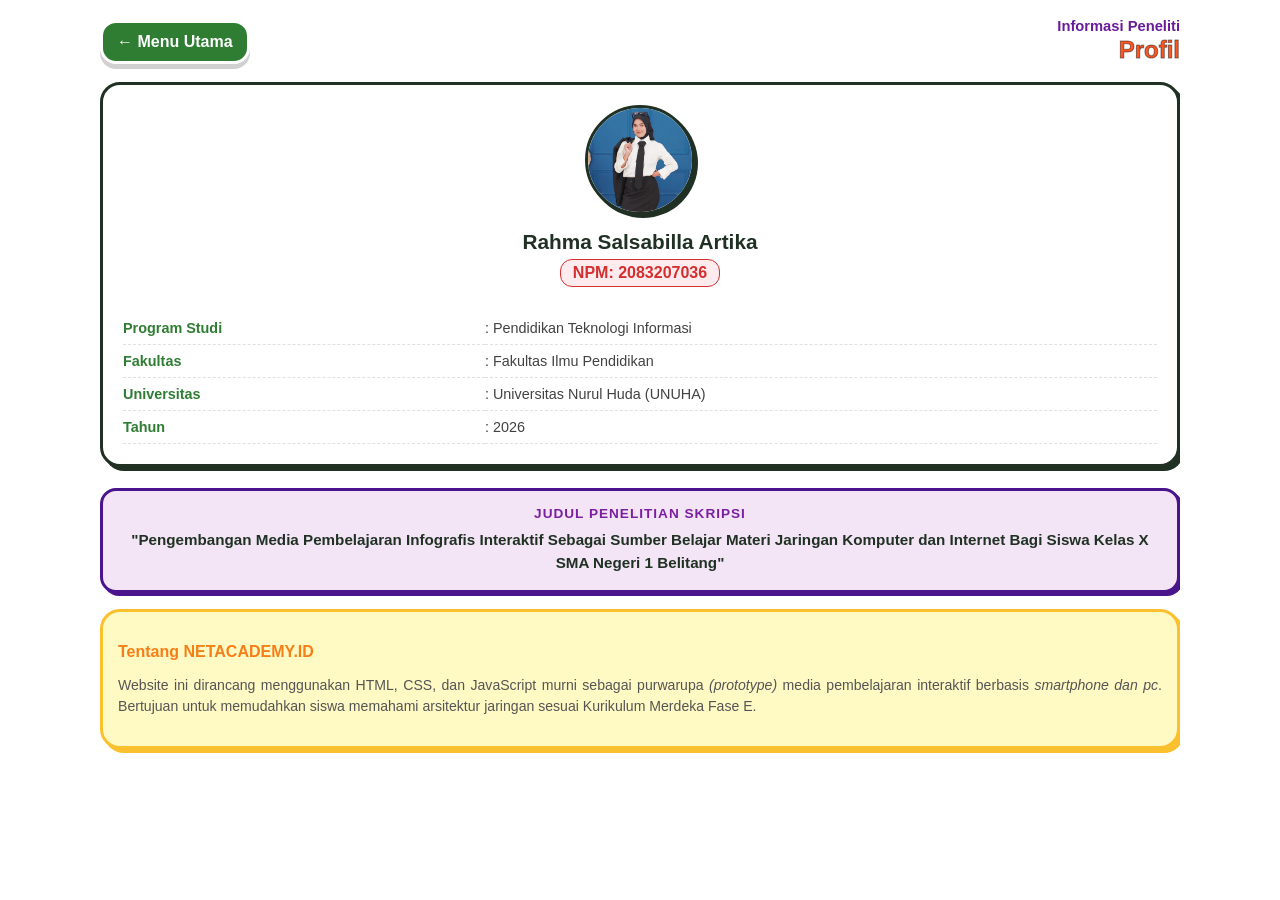
==== Jaringan Komputer dan Internet/profil.html @ aea263b1 "Add files via upload" ====
<!DOCTYPE html>
<html lang="id">
<head>
    <meta charset="UTF-8">
    <meta name="viewport" content="width=device-width, initial-scale=1.0, maximum-scale=1.0, user-scalable=no">
    <title>NETACADEMY - Profil Pengembang</title>
    <link rel="stylesheet" href="belajar.css">
    <style>
        .profil-container {
            display: flex;
            flex-direction: column;
            gap: 16px;
            margin-top: 10px;
        }

        /* Desain Card Profil */
        .profil-card {
            background: #ffffff;
            border: 3px solid #203124;
            border-radius: 20px;
            padding: 20px;
            box-shadow: 4px 4px 0px #203124;
            text-align: center;
        }

        /* BINGKAI AVATAR BULAT FOTO REAL */
        .avatar-container {
            width: 110px;
            height: 110px;
            background: #ffffff;
            border: 3px solid #203124;
            border-radius: 50%;
            margin: 0 auto 15px auto;
            display: flex;
            justify-content: center;
            align-items: center;
            box-shadow: 3px 3px 0px #203124;
            overflow: hidden; /* Memotong gambar agar tetap bulat sempurna */
        }

        .avatar-container img {
            width: 100%;
            height: 100%;
            object-fit: cover; /* Menjaga proporsi wajah agar tidak gepeng */
            display: block;
        }

        /* Teks Identitas */
        .nama-pengembang {
            font-size: 1.3rem;
            font-weight: 900;
            color: #203124;
            margin-bottom: 5px;
        }

        .npm-pengembang {
            font-size: 1rem;
            color: #d32f2f;
            font-weight: bold;
            margin-bottom: 15px;
            background: #ffebee;
            display: inline-block;
            padding: 4px 12px;
            border-radius: 12px;
            border: 1px solid #d32f2f;
        }

        /* Tabel Biodata Rapi */
        .bio-table {
            width: 100%;
            text-align: left;
            border-collapse: collapse;
            margin-top: 10px;
        }

        .bio-table td {
            padding: 8px 0;
            font-size: 0.9rem;
            color: #424242;
            border-bottom: 1px dashed #e0e0e0;
        }

        .bio-table td:first-child {
            font-weight: bold;
            color: #2e7d32;
            width: 35%;
        }

        /* Card Judul Skripsi */
        .skripsi-card {
            background: #f3e5f5;
            border: 3px solid #4a148c;
            border-radius: 16px;
            padding: 15px;
            box-shadow: 3px 3px 0px #4a148c;
            text-align: center;
            margin-top: 5px;
        }

        .skripsi-title-label {
            font-size: 0.85rem;
            font-weight: bold;
            color: #7b1fa2;
            margin-bottom: 8px;
            text-transform: uppercase;
            letter-spacing: 1px;
        }

        .skripsi-title {
            font-size: 0.95rem;
            font-weight: 900;
            color: #203124;
            line-height: 1.5;
        }
    </style>
</head>
<body>
    <main class="page-shell">
        <header class="app-header">
            <a class="back-btn" href="index.html">&#8592; Menu Utama</a>
            <div class="title-block" style="text-align: right;">
                <p class="eyebrow">Informasi Peneliti</p>
                <h1 style="font-size: 1.5rem; font-weight: 900;">Profil</h1>
            </div>
        </header>

        <div class="profil-container">
            
            <div class="profil-card">
                <div class="avatar-container">
                    <img src="foto caca.jpeg" alt="Foto Rahma Salsabilla Artika">
                </div>
                
                <div class="nama-pengembang">Rahma Salsabilla Artika</div>
                <div class="npm-pengembang">NPM: 2083207036</div>

                <table class="bio-table">
                    <tr>
                        <td>Program Studi</td>
                        <td>: Pendidikan Teknologi Informasi</td>
                    </tr>
                    <tr>
                        <td>Fakultas</td>
                        <td>: Fakultas Ilmu Pendidikan</td>
                    </tr>
                    <tr>
                        <td>Universitas</td>
                        <td>: Universitas Nurul Huda (UNUHA)</td>
                    </tr>
                    <tr>
                        <td>Tahun</td>
                        <td>: 2026</td>
                    </tr>
                </table>
            </div>

            <div class="skripsi-card">
                <div class="skripsi-title-label">Judul Penelitian Skripsi</div>
                <div class="skripsi-title">
                    "Pengembangan Media Pembelajaran Infografis Interaktif Sebagai Sumber Belajar Materi Jaringan Komputer dan Internet Bagi Siswa Kelas X SMA Negeri 1 Belitang"
                </div>
            </div>

            <div class="profil-card" style="background: #fff9c4; border-color: #fbc02d; box-shadow: 4px 4px 0px #fbc02d; text-align: left; padding: 15px;">
                <p style="font-weight: 900; color: #f57f17; font-size: 1rem; margin-bottom: 5px;">Tentang NETACADEMY.ID</p>
                <p style="font-size: 0.88rem; color: #555; line-height: 1.5; text-align: justify;">
                    Website ini dirancang menggunakan HTML, CSS, dan JavaScript murni sebagai purwarupa <i>(prototype)</i> media pembelajaran interaktif berbasis <i>smartphone dan pc</i>. Bertujuan untuk memudahkan siswa memahami arsitektur jaringan sesuai Kurikulum Merdeka Fase E.
                </p>
            </div>

        </div>
    </main>
</body>
</html>
---- Jaringan Komputer dan Internet/belajar.css ----
* {
    box-sizing: border-box;
}

button,
div,
span,
p,
h1,
h2,
strong,
article {
    min-width: 0;
    max-width: 100%;
    overflow-wrap: anywhere;
}

body {
    margin: 0;
    min-height: 100vh;
    font-family: Arial, Helvetica, sans-serif;
    color: #203124;
    background:
        linear-gradient(rgba(255,255,255,0.68), rgba(255,255,255,0.75)),
        url('bg menu aksara.png') center / cover no-repeat fixed;
    overflow-x: hidden;
}

.page-shell {
    width: min(1080px, calc(100vw - 28px));
    margin: 0 auto;
    padding: 18px 0 28px;
    overflow-x: hidden;
}

.app-header {
    display: flex;
    align-items: center;
    justify-content: space-between;
    gap: 14px;
    margin-bottom: 16px;
}

.back-btn,
.primary-btn,
.ghost-btn,
.choice-btn {
    border: 3px solid #fff;
    border-radius: 16px;
    cursor: pointer;
    font-weight: 900;
    font-family: inherit;
    box-shadow: 0 5px 0 rgba(0,0,0,0.18);
}

.back-btn {
    color: #fff;
    background: #2e7d32;
    padding: 10px 14px;
    text-decoration: none;
}

.title-block {
    text-align: center;
    flex: 1;
}

.eyebrow {
    margin: 0;
    color: #6a1b9a;
    font-size: 0.92rem;
    font-weight: 900;
}

h1 {
    margin: 2px 0;
    color: #ff5722;
    font-size: clamp(1.7rem, 4vw, 2.8rem);
    -webkit-text-stroke: 1px rgba(0,0,0,0.45);
    overflow-wrap: normal;
}

.subtitle {
    margin: 0;
    font-size: 0.98rem;
    font-weight: 700;
}

.panel {
    background: rgba(255,255,255,0.78);
    border: 4px dashed #fff;
    border-radius: 24px;
    padding: 16px;
    box-shadow: 0 10px 24px rgba(0,0,0,0.16);
    backdrop-filter: blur(5px);
    overflow: hidden;
    min-width: 0;
}

.grid-two {
    display: grid;
    grid-template-columns: minmax(280px, 1fr) minmax(280px, 0.9fr);
    gap: 16px;
    align-items: start;
}

.hero-card {
    background: #fff8e1;
    border: 4px solid #ff9800;
    border-radius: 20px;
    padding: 16px;
    min-width: 0;
}

.aksara-big {
    min-height: 170px;
    display: grid;
    place-items: center;
    color: #2e7d32;
    font-size: clamp(4.6rem, 14vw, 8.5rem);
    font-weight: 900;
    line-height: 1;
}

.latin-name {
    margin: 0;
    text-align: center;
    color: #6a1b9a;
    font-size: 1.5rem;
    font-weight: 900;
}

.info-list {
    display: grid;
    gap: 10px;
}

.info-item {
    background: #fff;
    border-left: 8px solid #4caf50;
    border-radius: 14px;
    padding: 10px;
    font-weight: 800;
}

.controls {
    display: flex;
    flex-wrap: wrap;
    gap: 10px;
    justify-content: center;
    margin-top: 14px;
}

.controls > button,
.star-check button,
.choice-btn,
.mode-btn {
    min-width: 0;
    overflow-wrap: anywhere;
}

.mini-title {
    margin: 0 0 10px;
    color: #2e7d32;
    font-size: 1.2rem;
    font-weight: 900;
    text-align: center;
}

.badge-row {
    display: grid;
    grid-template-columns: repeat(auto-fit, minmax(120px, 1fr));
    gap: 10px;
    margin-top: 14px;
}

.badge {
    background: #fff;
    border: 3px solid #ffb300;
    border-radius: 16px;
    padding: 10px;
    text-align: center;
    font-weight: 900;
    box-shadow: 0 4px 0 rgba(0,0,0,0.12);
}

.badge strong {
    display: block;
    color: #ff5722;
    font-size: 1.35rem;
}

.primary-btn {
    background: #ff5722;
    color: #fff;
    padding: 11px 16px;
    line-height: 1.1;
}

.ghost-btn {
    background: #ffb300;
    color: #3d2b00;
    padding: 10px 14px;
    line-height: 1.1;
}

.mode-tabs {
    display: grid;
    grid-template-columns: repeat(auto-fit, minmax(110px, 1fr));
    gap: 10px;
    margin: 0 0 14px;
}

.mode-btn {
    background: #fff;
    border: 3px solid #4caf50;
    border-radius: 16px;
    padding: 10px;
    cursor: pointer;
    font-family: inherit;
    font-weight: 900;
    box-shadow: 0 4px 0 rgba(0,0,0,0.12);
}

.mode-btn.active {
    background: #e8f5e9;
    border-color: #ff5722;
    color: #ff5722;
}

.lesson-strip {
    display: grid;
    grid-template-columns: repeat(auto-fit, minmax(78px, 1fr));
    gap: 10px;
    margin-top: 16px;
}

.letter-chip {
    background: #fff;
    border: 3px solid #4caf50;
    border-radius: 16px;
    min-height: 92px;
    padding: 8px;
    cursor: pointer;
    font-family: inherit;
    font-weight: 900;
    box-shadow: 0 4px 0 rgba(0,0,0,0.14);
}

.letter-chip.active {
    background: #e8f5e9;
    border-color: #ff5722;
}

.chip-symbol {
    display: block;
    font-size: 2.3rem;
    color: #2e7d32;
    line-height: 1.1;
}

.song-lines {
    display: grid;
    gap: 10px;
}

.song-line {
    background: #fff;
    border-radius: 16px;
    padding: 12px;
    border: 3px solid #ffcc80;
    color: #3d2b00;
    font-size: 1.05rem;
    font-weight: 900;
}

.song-line.active {
    background: #fff3e0;
    border-color: #ff5722;
    transform: scale(1.01);
}

.practice-box {
    margin-top: 16px;
    background: #f1f8e9;
    border: 4px solid #4caf50;
    border-radius: 20px;
    padding: 14px;
}

.clap-meter {
    display: grid;
    grid-template-columns: repeat(8, 1fr);
    gap: 6px;
    margin-top: 10px;
}

.clap-dot {
    height: 18px;
    border-radius: 999px;
    background: #dcedc8;
    border: 2px solid #fff;
}

.clap-dot.on {
    background: #ff5722;
}

.writing-board {
    display: block;
    width: 100%;
    height: clamp(230px, 31vw, 360px);
    background: #fff;
    border: 5px solid #4caf50;
    border-radius: 22px;
    touch-action: none;
    cursor: crosshair;
}

.trace-guide {
    position: relative;
    min-width: 0;
    width: 100%;
}

.trace-symbol {
    position: absolute;
    inset: 0 0 auto;
    height: clamp(230px, 31vw, 360px);
    display: grid;
    place-items: center;
    color: rgba(46,125,50,0.12);
    font-size: clamp(6rem, 17vw, 13rem);
    font-weight: 900;
    pointer-events: none;
}

.tool-row {
    display: flex;
    flex-wrap: wrap;
    gap: 10px;
    justify-content: center;
    margin-top: 10px;
}

.swatch {
    width: 42px;
    height: 42px;
    border: 3px solid #fff;
    border-radius: 50%;
    cursor: pointer;
    box-shadow: 0 4px 0 rgba(0,0,0,0.16);
}

.swatch.active {
    outline: 4px solid #ffb300;
}

.star-check {
    display: grid;
    grid-template-columns: repeat(3, 1fr);
    gap: 10px;
    margin-top: 12px;
}

.star-check button {
    min-height: 64px;
}

.quiz-card {
    max-width: 760px;
    margin: 0 auto;
}

.score-row {
    display: flex;
    justify-content: space-between;
    gap: 10px;
    margin-bottom: 12px;
    font-weight: 900;
}

.question-symbol {
    display: grid;
    place-items: center;
    min-height: 190px;
    border-radius: 22px;
    background: #fff8e1;
    border: 4px solid #ff9800;
    color: #2e7d32;
    font-size: clamp(3.2rem, 10vw, 8rem);
    font-weight: 900;
    text-align: center;
}

.choices {
    display: grid;
    grid-template-columns: repeat(2, minmax(0, 1fr));
    gap: 12px;
    margin-top: 14px;
}

.choice-btn {
    min-height: 70px;
    background: #fff;
    color: #203124;
    font-size: 1.05rem;
    padding: 8px;
    line-height: 1.15;
}

.choice-btn.correct {
    background: #c8e6c9;
    border-color: #2e7d32;
}

.choice-btn.wrong {
    background: #ffcdd2;
    border-color: #c62828;
}

.feedback {
    min-height: 42px;
    margin-top: 12px;
    text-align: center;
    font-size: 1.15rem;
    font-weight: 900;
    color: #6a1b9a;
}

.cards-grid {
    display: grid;
    grid-template-columns: repeat(auto-fit, minmax(190px, 1fr));
    gap: 14px;
}

.mark-card {
    background: #fff;
    border: 4px solid #4caf50;
    border-radius: 20px;
    padding: 14px;
}

.mark-symbol {
    width: 76px;
    height: 76px;
    display: grid;
    place-items: center;
    border-radius: 18px;
    background: #fff8e1;
    border: 3px solid #ff9800;
    color: #2e7d32;
    font-size: 2.7rem;
    font-weight: 900;
}

.mark-card h2 {
    margin: 10px 0 4px;
    color: #ff5722;
}

.mark-card p {
    margin: 5px 0;
    font-weight: 750;
}

.match-board {
    display: grid;
    grid-template-columns: repeat(auto-fit, minmax(150px, 1fr));
    gap: 10px;
    margin-top: 14px;
}

.match-card {
    min-height: 76px;
    background: #fff;
    border: 3px solid #6a1b9a;
    border-radius: 16px;
    cursor: pointer;
    font-family: inherit;
    font-weight: 900;
    color: #203124;
    box-shadow: 0 4px 0 rgba(0,0,0,0.12);
    padding: 8px;
    line-height: 1.15;
}

.match-card.selected {
    background: #fff3e0;
    border-color: #ff5722;
}

.match-card.done {
    background: #c8e6c9;
    border-color: #2e7d32;
}

.feature-nav {
    display: grid;
    grid-template-columns: repeat(auto-fit, minmax(118px, 1fr));
    gap: 10px;
    margin-bottom: 14px;
}

.feature-panel {
    display: none;
}

.feature-panel.active {
    display: block;
}

.vocab-card {
    background: #fff;
    border: 4px solid #4caf50;
    border-radius: 20px;
    padding: 14px;
    text-align: center;
    font-weight: 900;
    box-shadow: 0 5px 0 rgba(0,0,0,0.12);
    min-width: 0;
}

.vocab-icon {
    display: grid;
    place-items: center;
    min-height: 92px;
    font-size: 3.1rem;
}

.vocab-word {
    color: #ff5722;
    font-size: 1.35rem;
}

.vocab-meaning {
    color: #2e7d32;
    font-size: 0.92rem;
}

.color-tile {
    min-height: 170px;
    display: grid;
    place-items: center;
    border: 5px solid #fff;
    border-radius: 22px;
    color: #fff;
    font-size: clamp(2rem, 8vw, 4rem);
    font-weight: 900;
    text-shadow: 0 3px 8px rgba(0,0,0,0.35);
}

.dialog-list {
    display: grid;
    gap: 10px;
}

.dialog-bubble {
    max-width: 84%;
    padding: 12px;
    border-radius: 18px;
    background: #fff;
    border: 3px solid #4caf50;
    font-weight: 900;
}

.dialog-bubble.right {
    justify-self: end;
    border-color: #ff9800;
    background: #fff8e1;
}

.daily-list {
    display: grid;
    grid-template-columns: repeat(auto-fit, minmax(150px, 1fr));
    gap: 10px;
}

.memory-grid {
    display: grid;
    grid-template-columns: repeat(auto-fit, minmax(110px, 1fr));
    gap: 10px;
}

.memory-card {
    min-height: 92px;
    border: 3px solid #6a1b9a;
    border-radius: 18px;
    background: #fff;
    color: #203124;
    font-family: inherit;
    font-size: 1rem;
    font-weight: 900;
    cursor: pointer;
    box-shadow: 0 4px 0 rgba(0,0,0,0.12);
    overflow-wrap: anywhere;
    line-height: 1.15;
}

.memory-card.hidden-word {
    background: #6a1b9a;
    color: #fff;
}

.memory-card.done {
    background: #c8e6c9;
    border-color: #2e7d32;
    color: #203124;
}

@media (max-width: 760px) {
    body {
        background-attachment: scroll;
        background:
            linear-gradient(rgba(255,255,255,0.68), rgba(255,255,255,0.75)),
            url('bg_mobile.png') center / cover no-repeat scroll;
    }

    .page-shell {
        width: min(100vw - 18px, 560px);
        padding-top: 10px;
        padding-bottom: 18px;
    }

    .app-header {
        align-items: stretch;
        flex-direction: column;
        gap: 8px;
        margin-bottom: 10px;
    }

    h1 {
        font-size: clamp(1.55rem, 8vw, 2.15rem);
        -webkit-text-stroke: 0.5px rgba(0,0,0,0.35);
    }

    .subtitle {
        font-size: 0.86rem;
    }

    .panel {
        padding: 10px;
        border-width: 3px;
        border-radius: 18px;
    }

    .grid-two,
    .choices {
        grid-template-columns: 1fr;
        gap: 10px;
    }

    .hero-card {
        padding: 10px;
        border-width: 3px;
        border-radius: 16px;
    }

    .aksara-big {
        min-height: 104px;
        font-size: clamp(3.8rem, 28vw, 6rem);
    }

    .latin-name {
        font-size: 1.15rem;
    }

    .back-btn {
        text-align: center;
    }

    .info-item {
        padding: 8px;
        font-size: 0.82rem;
    }

    .controls {
        gap: 8px;
        margin-top: 10px;
    }

    .primary-btn,
    .ghost-btn {
        padding: 9px 10px;
        font-size: 0.82rem;
        min-height: 38px;
    }

    .badge-row {
        grid-template-columns: repeat(2, minmax(0, 1fr));
        gap: 8px;
    }

    .score-row {
        align-items: center;
        flex-wrap: wrap;
        font-size: 0.86rem;
    }

    .badge {
        padding: 8px;
        font-size: 0.78rem;
    }

    .badge strong {
        font-size: 1.1rem;
    }

    .writing-board {
        height: clamp(210px, 68vw, 300px);
        border-width: 4px;
        border-radius: 18px;
    }

    .trace-symbol {
        height: clamp(210px, 68vw, 300px);
        font-size: clamp(5.5rem, 42vw, 10rem);
    }

    .swatch {
        width: 36px;
        height: 36px;
    }

    .star-check {
        grid-template-columns: 1fr;
        gap: 8px;
    }

    .star-check button,
    .choice-btn {
        min-height: 52px;
        font-size: 0.9rem;
    }

    .lesson-strip {
        grid-template-columns: repeat(auto-fit, minmax(68px, 1fr));
        gap: 8px;
        margin-top: 10px;
    }

    .letter-chip {
        min-height: 74px;
        padding: 6px 4px;
        border-radius: 12px;
        font-size: 0.72rem;
    }

    .chip-symbol {
        font-size: 1.85rem;
    }

    .feature-nav {
        grid-template-columns: repeat(2, minmax(0, 1fr));
        gap: 8px;
        margin-bottom: 10px;
    }

    .feature-nav.panel {
        padding: 8px;
    }

    .mode-tabs {
        grid-template-columns: repeat(2, minmax(0, 1fr));
        gap: 8px;
    }

    .mode-btn {
        min-height: 46px;
        padding: 8px 6px;
        font-size: 0.78rem;
    }

    .cards-grid,
    .daily-list {
        grid-template-columns: repeat(2, minmax(0, 1fr));
        gap: 8px;
    }

    .vocab-card {
        padding: 9px 6px;
        border-width: 3px;
        border-radius: 16px;
    }

    .vocab-icon {
        min-height: 70px;
        font-size: 2.4rem;
    }

    .vocab-word {
        font-size: 1rem;
        overflow-wrap: anywhere;
    }

    .vocab-meaning {
        font-size: 0.78rem;
        overflow-wrap: anywhere;
    }

    .match-board {
        grid-template-columns: repeat(2, minmax(0, 1fr));
        gap: 8px;
    }

    .match-card,
    .memory-card {
        min-height: 66px;
        padding: 6px;
        font-size: 0.82rem;
    }

    .color-tile {
        min-height: 130px;
        border-width: 4px;
        font-size: clamp(1.6rem, 10vw, 2.7rem);
    }

    .dialog-bubble {
        max-width: 100%;
        font-size: 0.9rem;
    }

    .memory-grid {
        grid-template-columns: repeat(2, minmax(0, 1fr));
    }
}

@media (min-width: 761px) and (max-width: 1020px) {
    .page-shell {
        width: min(940px, calc(100vw - 24px));
    }

    .grid-two {
        grid-template-columns: 1fr;
    }

    .writing-board,
    .trace-symbol {
        height: clamp(280px, 48vw, 380px);
    }

    .trace-symbol {
        font-size: clamp(8rem, 28vw, 14rem);
    }
}

@media (max-width: 390px) {
    .badge-row,
    .mode-tabs {
        grid-template-columns: 1fr;
    }

    .feature-nav {
        grid-template-columns: repeat(2, minmax(0, 1fr));
    }

    .cards-grid,
    .daily-list {
        grid-template-columns: 1fr;
    }

    .lesson-strip {
        grid-template-columns: repeat(3, minmax(0, 1fr));
    }
}

@media (max-width: 340px) {
    .page-shell {
        width: min(100vw - 12px, 330px);
    }

    h1 {
        font-size: 1.38rem;
    }

    .subtitle,
    .eyebrow {
        font-size: 0.76rem;
    }

    .panel {
        padding: 8px;
        border-radius: 15px;
    }

    .feature-nav,
    .mode-tabs,
    .badge-row,
    .choices,
    .cards-grid,
    .daily-list,
    .match-board,
    .memory-grid {
        grid-template-columns: 1fr;
    }

    .question-symbol {
        min-height: 130px;
        font-size: clamp(2.2rem, 18vw, 4rem);
    }

    .vocab-icon {
        min-height: 58px;
        font-size: 2rem;
    }

    .color-tile {
        min-height: 110px;
    }
}
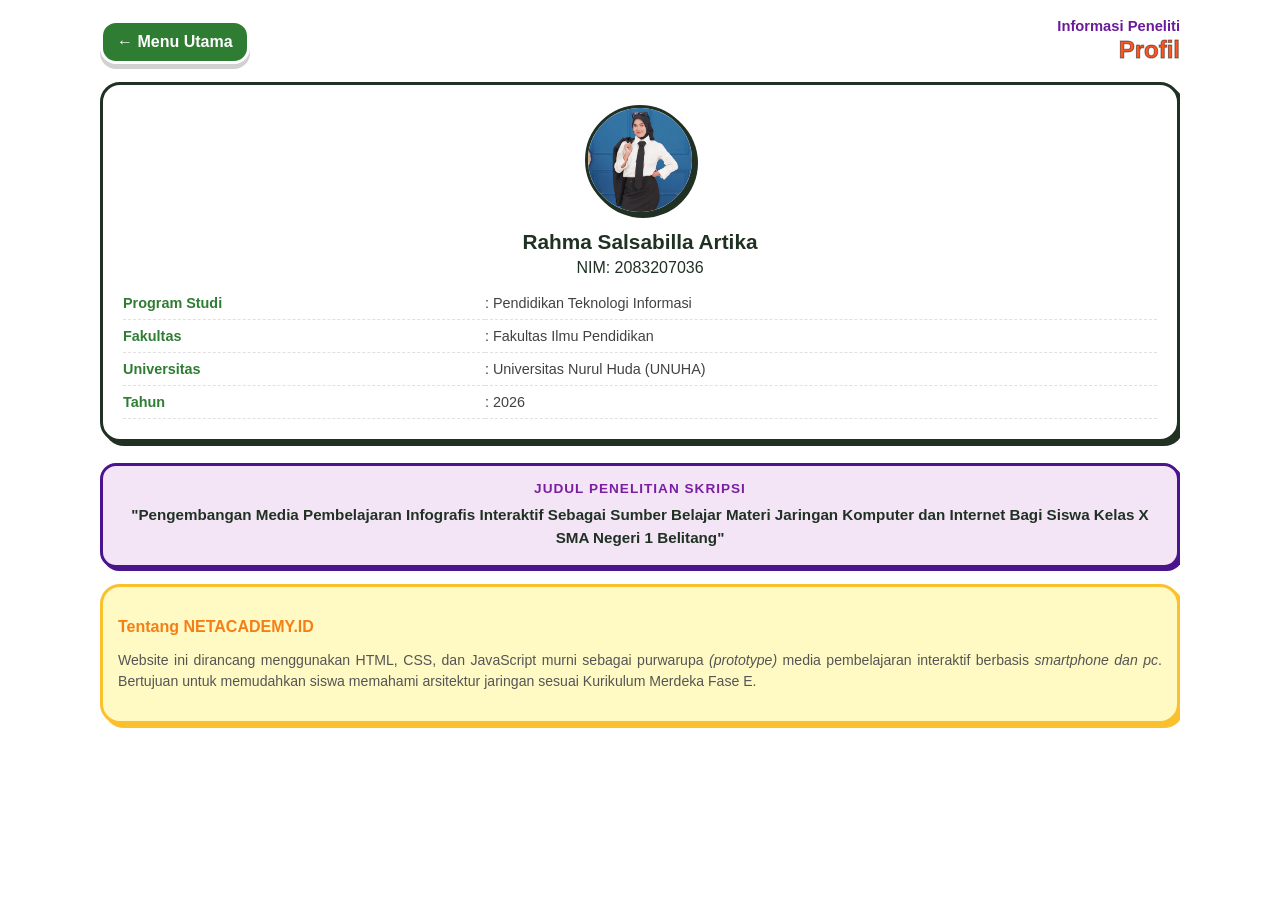
==== commit 63563d56: "Change label from NPM to NIM in profil.html" ====
--- a/Jaringan Komputer dan Internet/profil.html
+++ b/Jaringan Komputer dan Internet/profil.html
@@ -132,7 +132,7 @@
                 </div>
                 
                 <div class="nama-pengembang">Rahma Salsabilla Artika</div>
-                <div class="npm-pengembang">NPM: 2083207036</div>
+                <div class="nim-pengembang">NIM: 2083207036</div>
 
                 <table class="bio-table">
                     <tr>
@@ -171,4 +171,4 @@
         </div>
     </main>
 </body>
-</html>+</html>
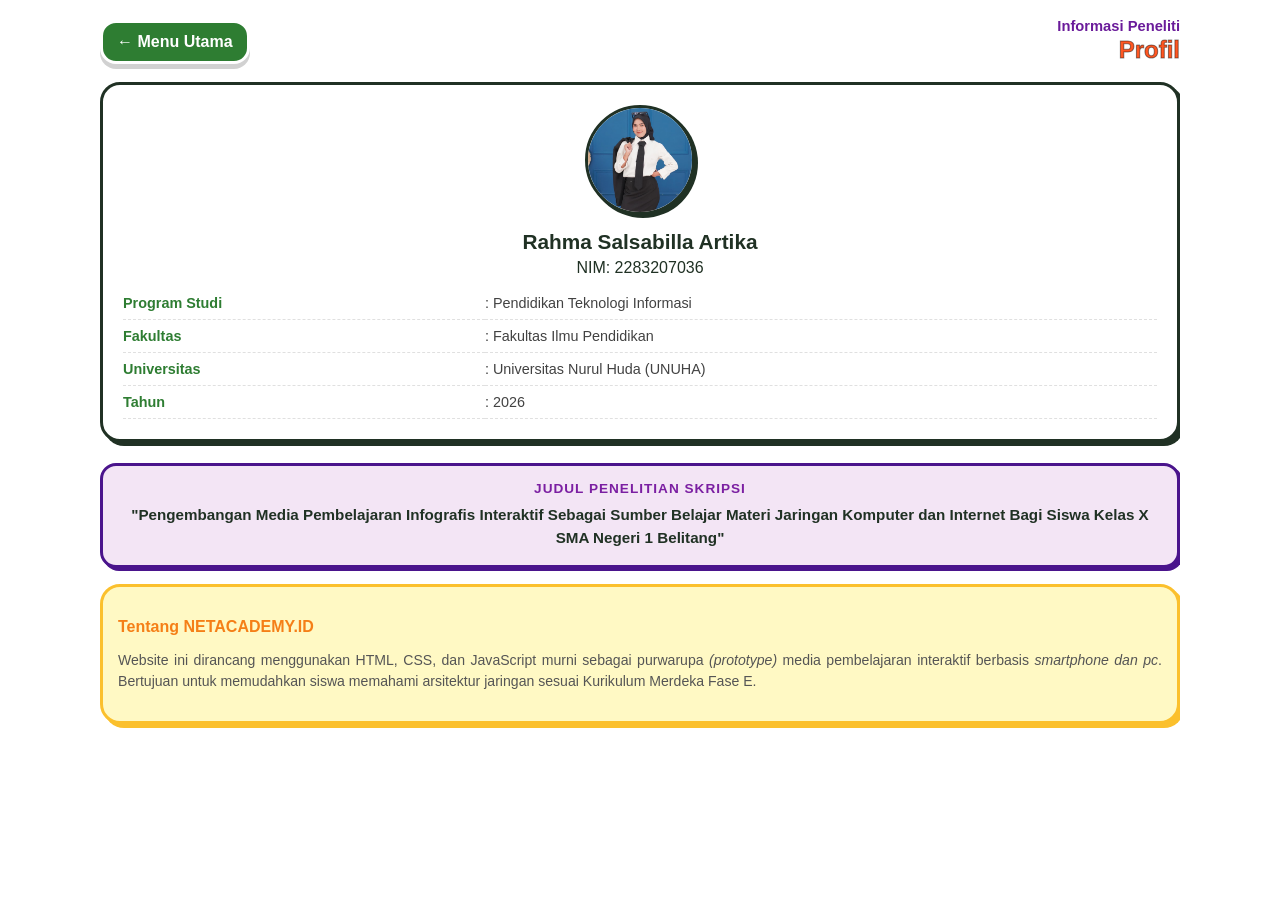
==== commit 7ee9f460: "Update NIM for Rahma Salsabilla Artika" ====
--- a/Jaringan Komputer dan Internet/profil.html
+++ b/Jaringan Komputer dan Internet/profil.html
@@ -132,7 +132,7 @@
                 </div>
                 
                 <div class="nama-pengembang">Rahma Salsabilla Artika</div>
-                <div class="nim-pengembang">NIM: 2083207036</div>
+                <div class="nim-pengembang">NIM: 2283207036</div>
 
                 <table class="bio-table">
                     <tr>
